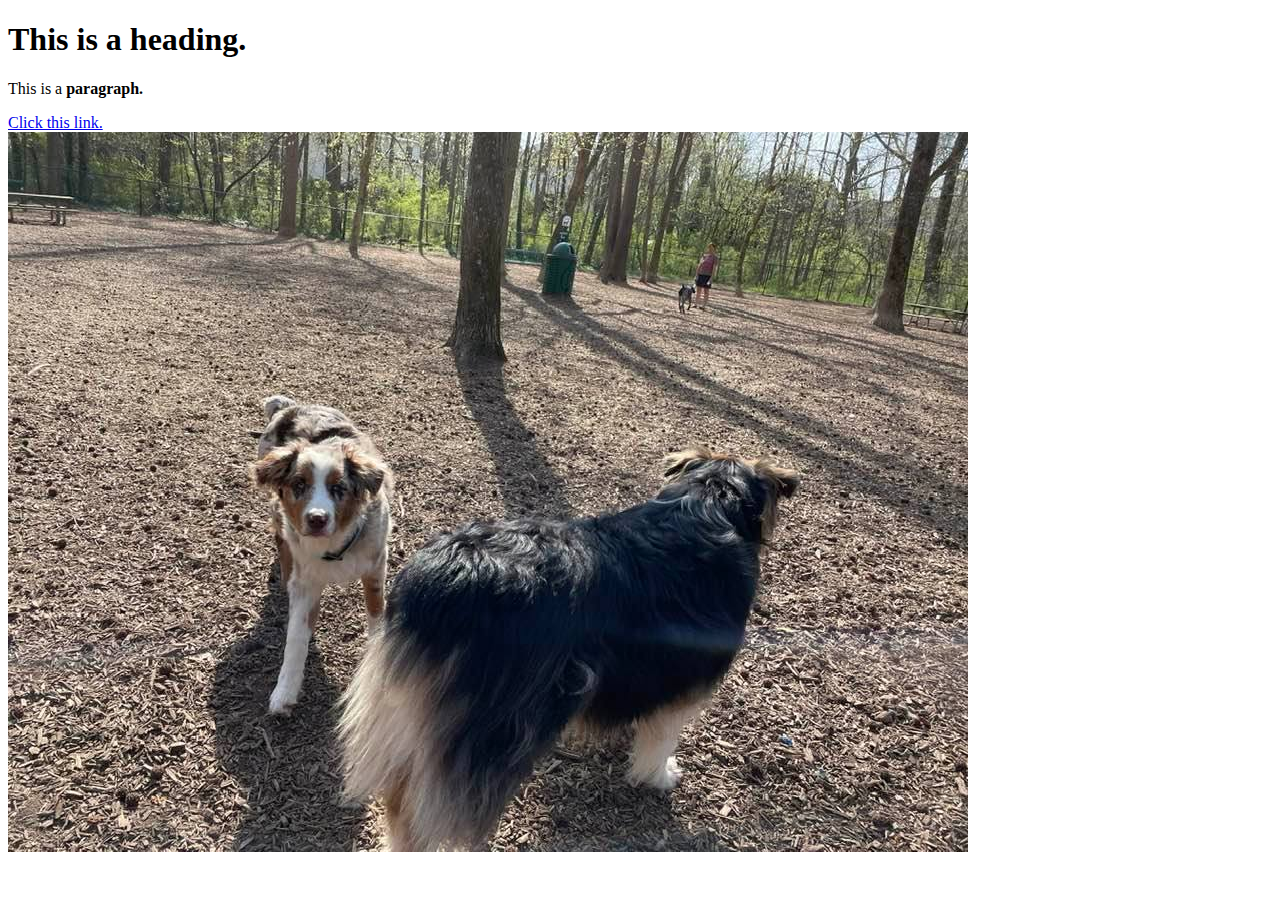
==== test.html @ 319377b2 "Added image" ====
<!DOCTYPE html>
<html>

<head>
	<title>Test Page</title>
</head>

<body>
	<h1> This is a heading. </h1>
		<p>This is a <b>paragraph.</b></p>
		<a href="https://google.com" target="_blank" title="Let's go to Google.">Click this link.</a>
		<br>
		<img src="peanut n momo.jpg">
</body>
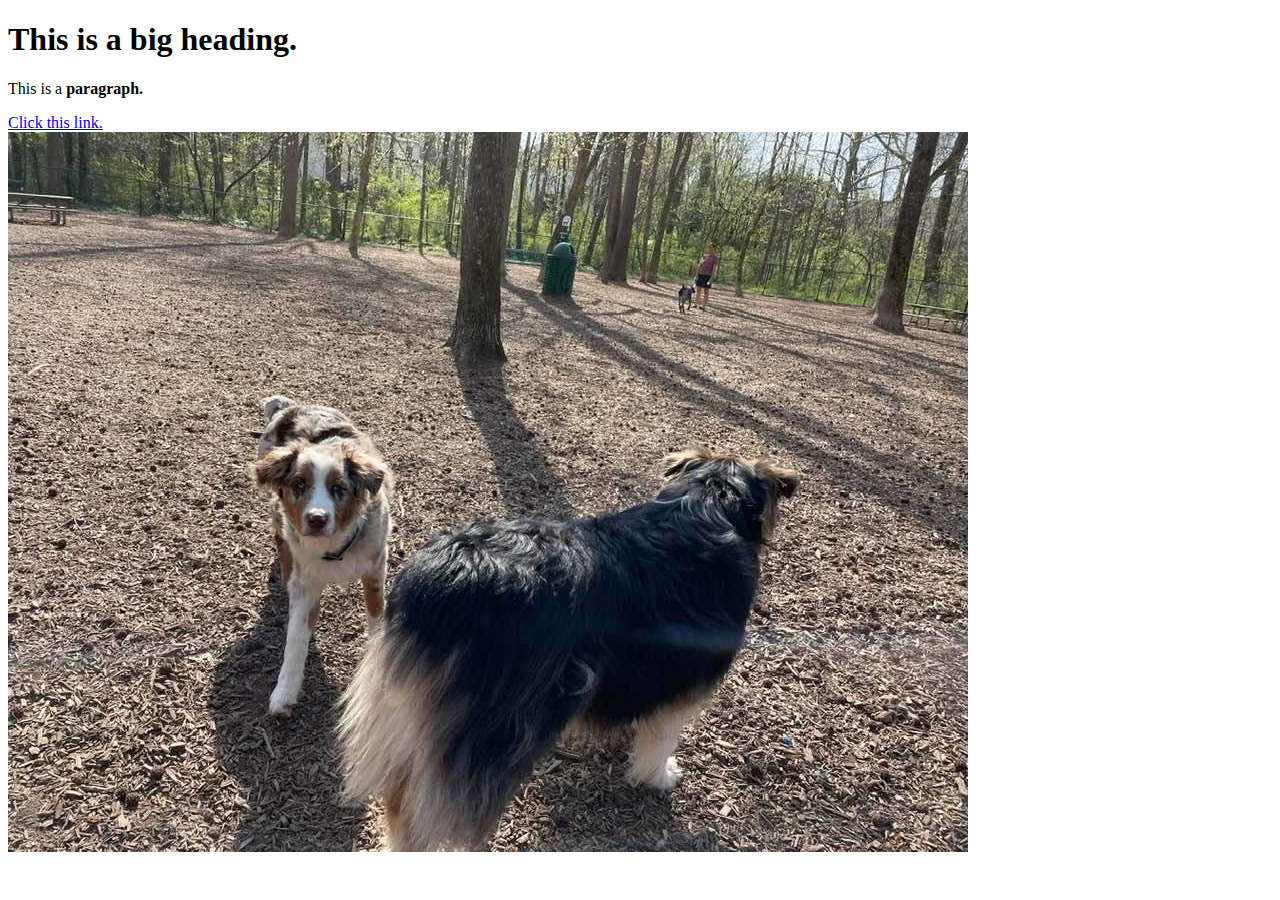
==== commit abac53e5: "Update test.html" ====
--- a/test.html
+++ b/test.html
@@ -6,7 +6,7 @@
 </head>
 
 <body>
-	<h1> This is a heading. </h1>
+	<h1> This is a big heading. </h1>
 		<p>This is a <b>paragraph.</b></p>
 		<a href="https://google.com" target="_blank" title="Let's go to Google.">Click this link.</a>
 		<br>
